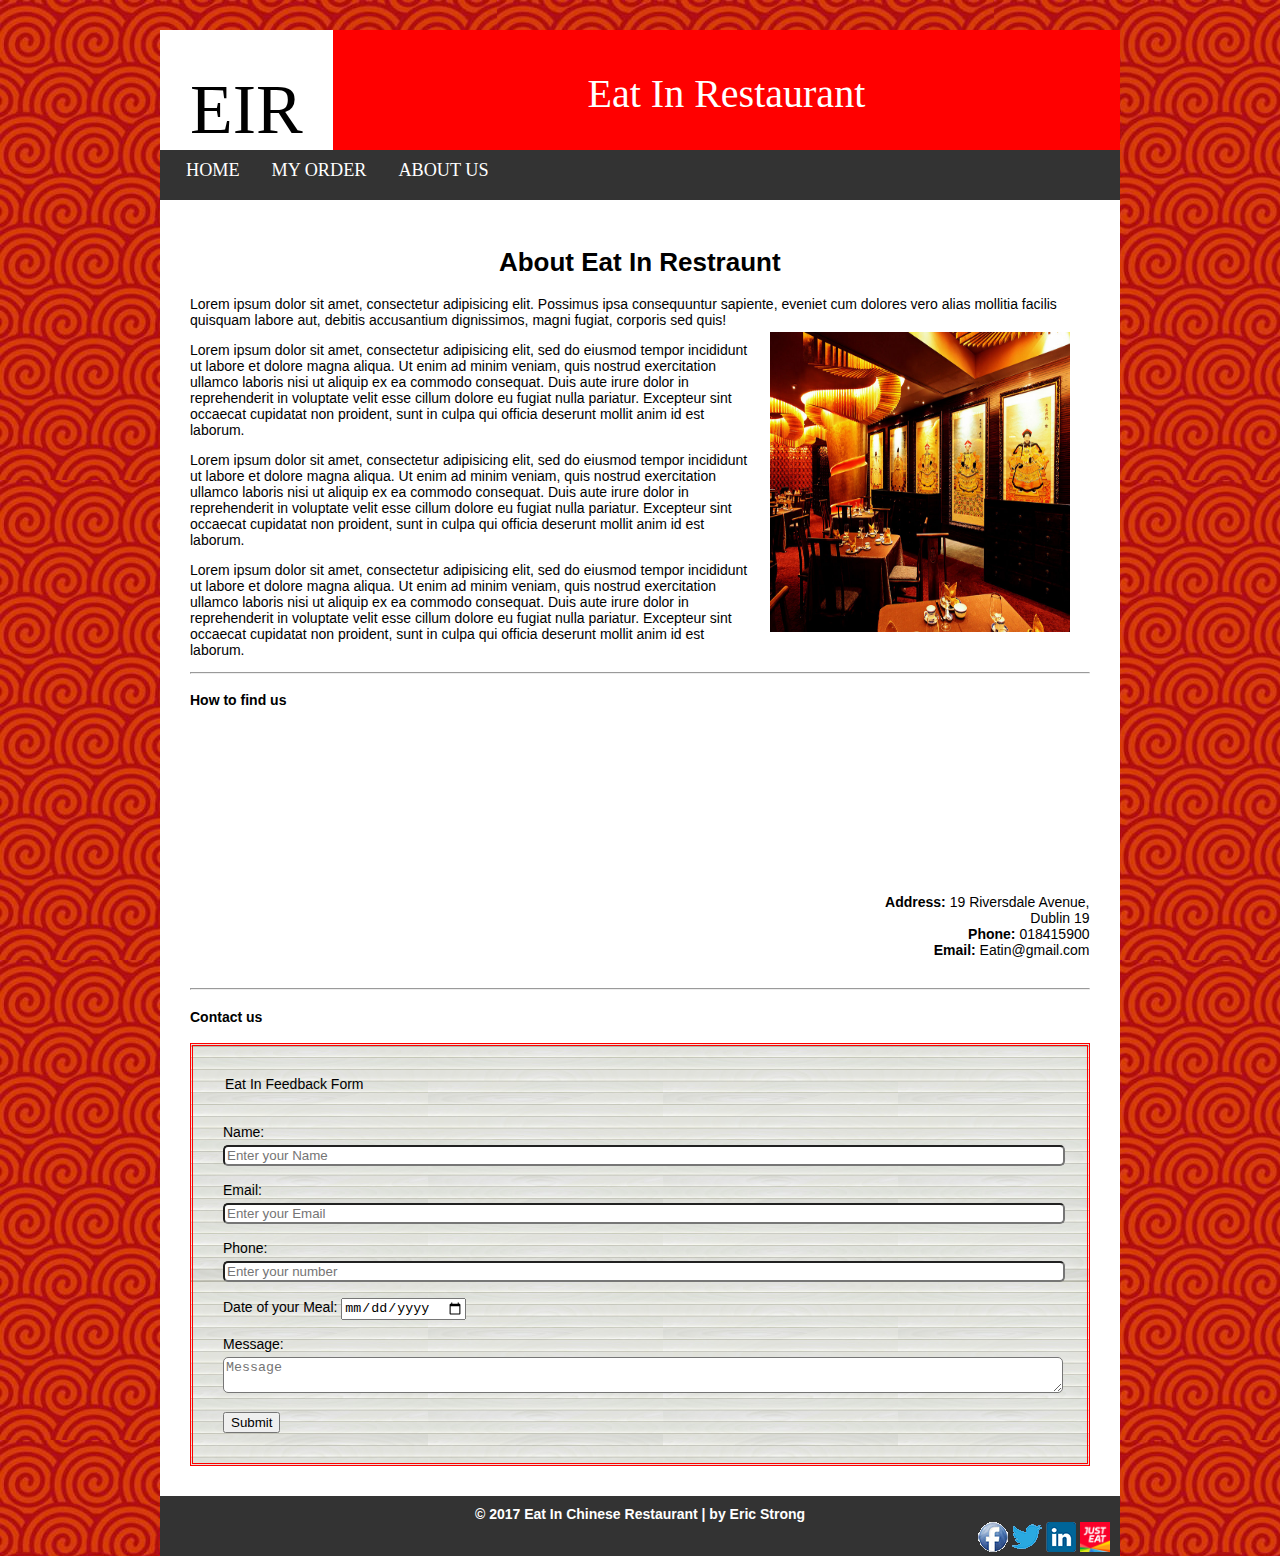
==== aboutUs.html @ b53d381d "need to fix the edit product and remove product." ====
<!DOCTYPE html>
<html>

<head>
    <script src="js/myscripts.js"></script>
    <link rel="stylesheet" href="css/style.css" type="text/css">

    <title>About Us page</title>

</head>

<body>

    <div id="container">

        <div id="mainBanner">
            <div id="banner">Eat In Restaurant</div>
            <div id="bannerLogo"> EIR</div>

        </div>
        <div>
            <ul id="navList">
                <li> <a href="index.php">HOME</a></li>

                <li> <a href="myorder.php">MY ORDER</a></li>

                <li><a href="aboutUs.html">ABOUT US</a></li>


            </ul>

        </div>

        <!--nav ends-->

        <div id="maincontentAbout">

        <div id="aboutUs">
          <h1>About Eat In Restraunt</h1>

        <p>
          Lorem ipsum dolor sit amet, consectetur adipisicing elit. Possimus ipsa consequuntur sapiente, eveniet cum dolores vero alias mollitia facilis quisquam labore aut, debitis accusantium dignissimos, magni fugiat, corporis sed quis!<img src="images/eatin.jpg" alt="restraunt image" align="right" width="300" height="300" id="restImg">


          </p>

          <p>Lorem ipsum dolor sit amet, consectetur adipisicing elit, sed do eiusmod tempor incididunt ut labore et dolore magna aliqua. Ut enim ad minim veniam, quis nostrud exercitation ullamco laboris nisi ut aliquip ex ea commodo consequat. Duis aute irure dolor in reprehenderit in voluptate velit esse cillum dolore eu fugiat nulla pariatur. Excepteur sint occaecat cupidatat non proident, sunt in culpa qui officia deserunt mollit anim id est laborum.</p>

            <p>Lorem ipsum dolor sit amet, consectetur adipisicing elit, sed do eiusmod tempor incididunt ut labore et dolore magna aliqua. Ut enim ad minim veniam, quis nostrud exercitation ullamco laboris nisi ut aliquip ex ea commodo consequat. Duis aute irure dolor in reprehenderit in voluptate velit esse cillum dolore eu fugiat nulla pariatur. Excepteur sint occaecat cupidatat non proident, sunt in culpa qui officia deserunt mollit anim id est laborum.</p>

              <p>Lorem ipsum dolor sit amet, consectetur adipisicing elit, sed do eiusmod tempor incididunt ut labore et dolore magna aliqua. Ut enim ad minim veniam, quis nostrud exercitation ullamco laboris nisi ut aliquip ex ea commodo consequat. Duis aute irure dolor in reprehenderit in voluptate velit esse cillum dolore eu fugiat nulla pariatur. Excepteur sint occaecat cupidatat non proident, sunt in culpa qui officia deserunt mollit anim id est laborum.</p>







          </div>

          <hr>

            <div id="map">
                <h4>How to find us</h4>


                <iframe src="https://www.google.com/maps/embed?pb=!1m18!1m12!1m3!1d2382.332788575971!2d-6.269521884760754!3d53.33729878309082!2m3!1f0!2f0!3f0!3m2!1i1024!2i768!4f13.1!3m3!1m2!1s0x48670c2089d84a1d%3A0x6e1d03e3d62489ae!2sDIT-Kevin+Street!5e0!3m2!1sen!2sie!4v1479836076868"
                    frameborder="0" style="border:0" allowfullscreen="">


                    </iframe>


                    <p align="right"><b>Address:</b>
                            19 Riversdale Avenue,
                            <br>
                            Dublin 19
                            <br>
                            <b>Phone:</b> 018415900
                            <br>
                            <b>Email:</b> Eatin@gmail.com
                    </p>





            </div>

            <hr>

            <div id="contact-form">
                <h4>Contact us</h4>
                <form id="form1" action="#" method="post">
                  <legend>Eat In Feedback Form</legend>
                  <br>
                  <br>
                  <label for="Name">Name:</label>
                  <input id="formElements" type="text" placeholder="Enter your Name" required>
                    <br>
                    <br>
                    <label for="Email">Email:</label>
                    <input id="formElements" type="email" placeholder="Enter your Email" required>
                    <br>
                    <br>
                    <label for="telephone">Phone:</label>
                    <input id="formElements" type="number" placeholder="Enter your number" required>
                    <br>
                    <br>

                    <label for="date">Date of your Meal:</label>
                <input type="date" value="today">
                <br>
                <br>
                    <label for="message">Message:</label>
                    <textarea id="formElements" placeholder="Message"required></textarea>
                    <br>
                    <br>


                    <button >Submit</button>
                </form>
            </div>






        </div>
        <!--maincontent ends-->
        <footer id="footer">

            <div id="footerText">
                <b>&copy 2017 Eat In Chinese Restaurant | by Eric Strong</b>
            </div>



            <div id="socialMediaIcons">
                <a href="#"><img src="images/facebook-opt.png" alt="facebook logo" width="30px"></a>
                <a href="#"><img src="images/twitter-opt.png" alt="twitterlogo" width="30px"></a>
                <a href="#"><img src="images/linked-in-opt.png" alt="linkedin logo" width="30px"></a>
                <a href="#"><img src="images/justeat-opt.png" alt="just eatlogo" width="30px"></a>

            </div>

        </footer>
        <!--footer ends-->
    </div>
  </div>


</body>

</html>
---- css/style.css ----
body {

  margin: 0px;
 font-family: Verdana,Arial,Helvetica,sans-serif;
 background-color: #e6e6e6;
 font-size: 14px;
 background-position: left top;
 background-image: url(../images/bg-spirals.jpg);


}
h1 {
  font-size: 26px;
  text-align: center;
}
p {
  font-family: Verdana,Arial,Helvetica,sans-serif;
  font-size: 14px;
}
#container {

  width: 960px;
  height: auto;
  margin-right: auto;
  margin-left: auto;
  margin-top: 30px;
  background-color: #cccccc;

}

#colorSIDE{

  background-color: #cccccc;
  height: 900px;
  width: 960px;

  margin-right: auto;
  margin-left: auto;
}

#mainBanner{
  width:100%;
  height: 90px;

}
#banner {
  padding: 40px 0px 0px;
  width: 82%;
  height: 80px;
  clear: both;
  float: right;
  color:white;

  background-color: red;
  font-family: ar delaney;
  text-align: center;
  font-size: 40px;
}

#bannerLogo{
  padding: 40px 0px 0px;
  height: 80px;
  background-color: white;
  font-family: ar delaney;
  text-align: center;
  font-size: 70px;
  background-color: white;
  float: left;
  width:18%;
}

#sidebar {


  padding: 5px;
  background-color: #cccccc;
  width: 160px;
  float: left;
  /*height: 900px;*/


}


#maincontent {
  padding: 0;
  width: 81.5%;
  float: left;
  position: relative;

  /*height: 605px;*/
  background-image: url(../images/bg-striped.jpg);






}
#footer {
  padding: 10px;
  background-color: #333;
  /*color: white;*/
  text-align: center;
  width: 940px;
  height: 40px;
  float: left;
  clear: both;






}
.navbar1 {
  font-family: ar delaney;
  text-align: center;
  font-size: 26px;
}

a:hover {
  color: red;

}


.important {
  font-family: AR DARLING;
  background-color: #ffccc;
}

.sideList {

  margin-top: 10px;
    list-style-type:none;
    margin: 0;
    padding: 0;
    padding: 10px;
    background-color: #d8d8d8;
    color: white;
    font-size: 1.3em;
    text-decoration: none;
    color: red;
    font-family: ar delaney;




  }

#navList{

  list-style-type: none;
  margin:  0px;
  padding: 0;
  overflow: hidden;
  background-color: #333;
  padding: 10px;
  width: 940px;
  height: 30px;
  clear: both;
  text-align: center;
  font-family: ar delaney;
  font-size: 1.3em;
  text-decoration: none;
  color: red;
  vertical-align: middle;

}

li {
    float: left;
    border: 10x;
    border-color: white;

}

li a {

    display:run-in;
    color: white;
    text-align: center;
    padding: 14px 16px;
    text-decoration: none;

}



#searchBar{

  align-self: center;
  color: white;
  float:right;
  text-align: right;
  font-family: ar delaney;


}

#footerText{
  width=50%;
  /*float:left;*/
  text-align: center;
  color:white;
}

#socialMediaIcons{
  width=50%;
  float:right;
  color:white;


}

tr:hover {background-color:red;
  color: white;


}
th {
    height: 50px;
width: 30%;

}



#mainRows {
    height: 50px;
width: 30%;

}





#mainTable{

      width: 100%;
  text-align: left;
   border-bottom: 1px solid #ddd;




}



/*STYLE FOR Products on main Page*/

#product_div{

  width:700px;
  text-align:center;
  margin-left:25px;
  margin-botton:10px;

}

#product_box{

  float:left;
  margin-left:70px;
  margin-bottom: 20px;
  padding:10px;

}


#myorder{
  width:790px;
  height: 100px;
  background-image: url(../images/bg-box.jpg);
  color:black;
  padding: 0;
  margin:0;
  text-align: center;
}

/*Style for about us page*/
#maincontentAbout {
  padding: 30px;
  width: 93.7%;
  float: left;

  height:100%;
  background-color: white;
  /*background-image: url(../images/bg-striped.jpg);*/

}

#map{
  text-align: left;
  margin-bottom: 30px;
}

#contact-form{
  text-align:justify;
}

#aboutus{
  text-align:justify;
  padding:20px;
}

#restImg{
  padding:20px;
}

#form1{

  background-image: url(../images/bg-striped.jpg);
  padding:30px;
  border-style: double;
  border-color: red;



}

#formElements{
  border-radius: 5px;
  width: 100%;

  margin-top: 5px;

}


/*The remove productpage*/

#deleteBox{
  background-color: white;
  text-align: center;

}

#box{

  margin-bottom: 30px;
  text-align: center;
}
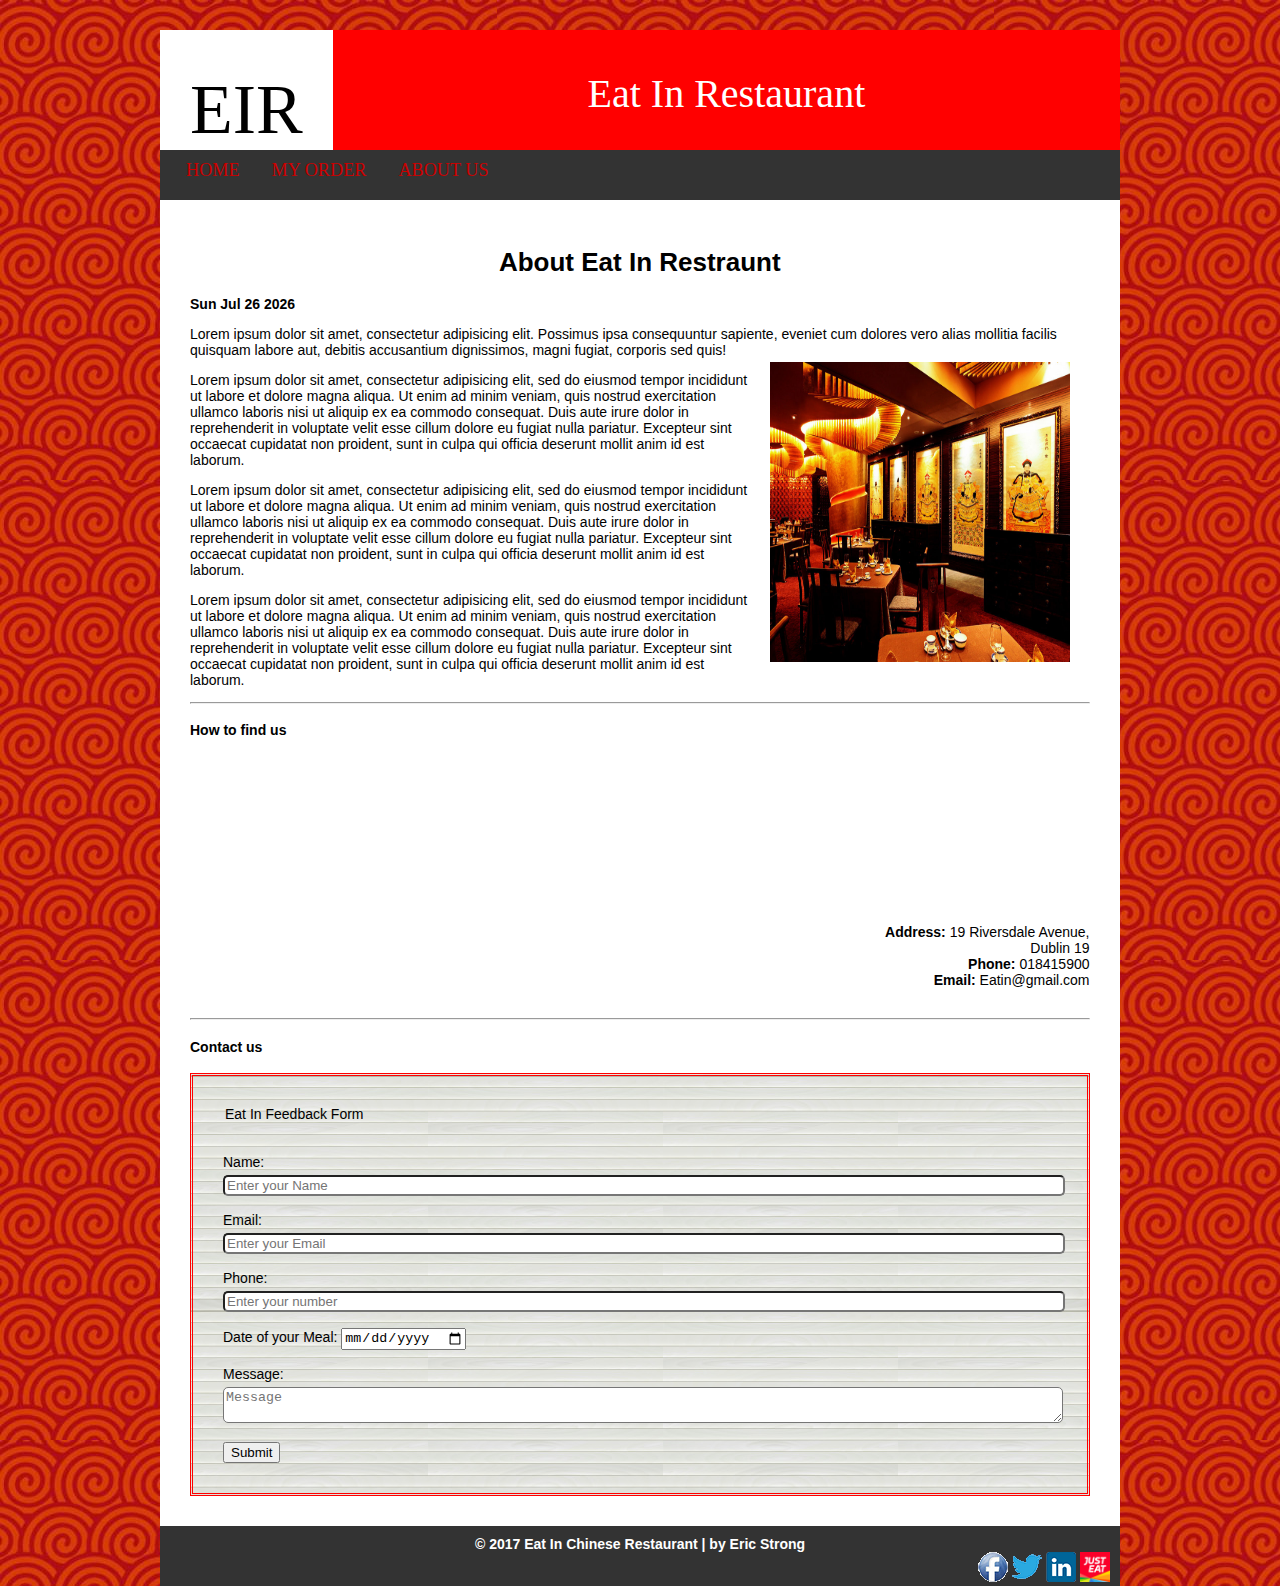
==== commit e325215f: "updated some css elements" ====
--- a/aboutUs.html
+++ b/aboutUs.html
@@ -37,6 +37,13 @@
 
         <div id="aboutUs">
           <h1>About Eat In Restraunt</h1>
+
+
+                      <b>
+                      <script>
+                        document.write(displayDate());
+                      </script>
+                    </b>
 
         <p>
           Lorem ipsum dolor sit amet, consectetur adipisicing elit. Possimus ipsa consequuntur sapiente, eveniet cum dolores vero alias mollitia facilis quisquam labore aut, debitis accusantium dignissimos, magni fugiat, corporis sed quis!<img src="images/eatin.jpg" alt="restraunt image" align="right" width="300" height="300" id="restImg">
--- a/css/style.css
+++ b/css/style.css
@@ -31,7 +31,8 @@
 
 #colorSIDE{
 
-  background-color: #cccccc;
+  /*background-color: #cccccc;*/
+  background-color: #333;
   height: 900px;
   width: 960px;
 
@@ -56,7 +57,11 @@
   font-family: ar delaney;
   text-align: center;
   font-size: 40px;
-}
+
+}
+
+
+
 
 #bannerLogo{
   padding: 40px 0px 0px;
@@ -68,18 +73,33 @@
   background-color: white;
   float: left;
   width:18%;
+
+
 }
 
 #sidebar {
 
-
+  font-size: 22px;
   padding: 5px;
-  background-color: #cccccc;
+
+
+  /*background-color: #cccccc;*/
+  background-color: #333;
   width: 160px;
   float: left;
   /*height: 900px;*/
 
 
+}
+
+#logoLink{
+  text-decoration: none;
+  color:black;
+}
+
+#logoLink2{
+  text-decoration: none;
+  color:white;
 }
 
 
@@ -92,11 +112,6 @@
   /*height: 605px;*/
   background-image: url(../images/bg-striped.jpg);
 
-
-
-
-
-
 }
 #footer {
   padding: 10px;
@@ -123,6 +138,16 @@
 a:hover {
   color: red;
 
+}
+
+a:link {
+color: #CC0000;
+}
+a:visited {
+color: white;
+}
+a:hover {
+color: #FF3300;
 }
 
 
@@ -232,6 +257,7 @@
     height: 50px;
 width: 30%;
 
+
 }
 
 
@@ -243,6 +269,7 @@
       width: 100%;
   text-align: left;
    border-bottom: 1px solid #ddd;
+
 
 
 
@@ -273,13 +300,15 @@
 
 
 #myorder{
-  width:790px;
+  width:760px;
   height: 100px;
   background-image: url(../images/bg-box.jpg);
   color:black;
-  padding: 0;
-  margin:0;
-  text-align: center;
+  padding: 0px;
+  padding-left: 20px;
+  margin:0px;
+  text-align: left;
+
 }
 
 /*Style for about us page*/
@@ -335,8 +364,9 @@
 /*The remove productpage*/
 
 #deleteBox{
-  background-color: white;
-  text-align: center;
+
+  text-align: center;
+    background-image: url(../images/bg-striped.jpg);
 
 }
 
@@ -344,4 +374,45 @@
 
   margin-bottom: 30px;
   text-align: center;
-}
+  font-size: 20px;
+  background-color: green;
+  font-family: fantasy;
+}
+
+
+
+#addProduct{
+  text-decoration: none;
+  color:black;
+}
+
+#addProduct:hover {
+  color: white;
+}
+
+#button1:hover{
+    color:black
+
+
+  }
+
+#button1{
+  text-decoration: none;
+
+}
+
+#importantText{
+  color:red;
+}
+
+#tableImage{
+
+    background-image: url(../images/bg-striped.jpg);
+}
+#tableImage a:visited{
+  color:black;
+}
+
+#tableImage a:link{
+  color: #cc0000;
+}
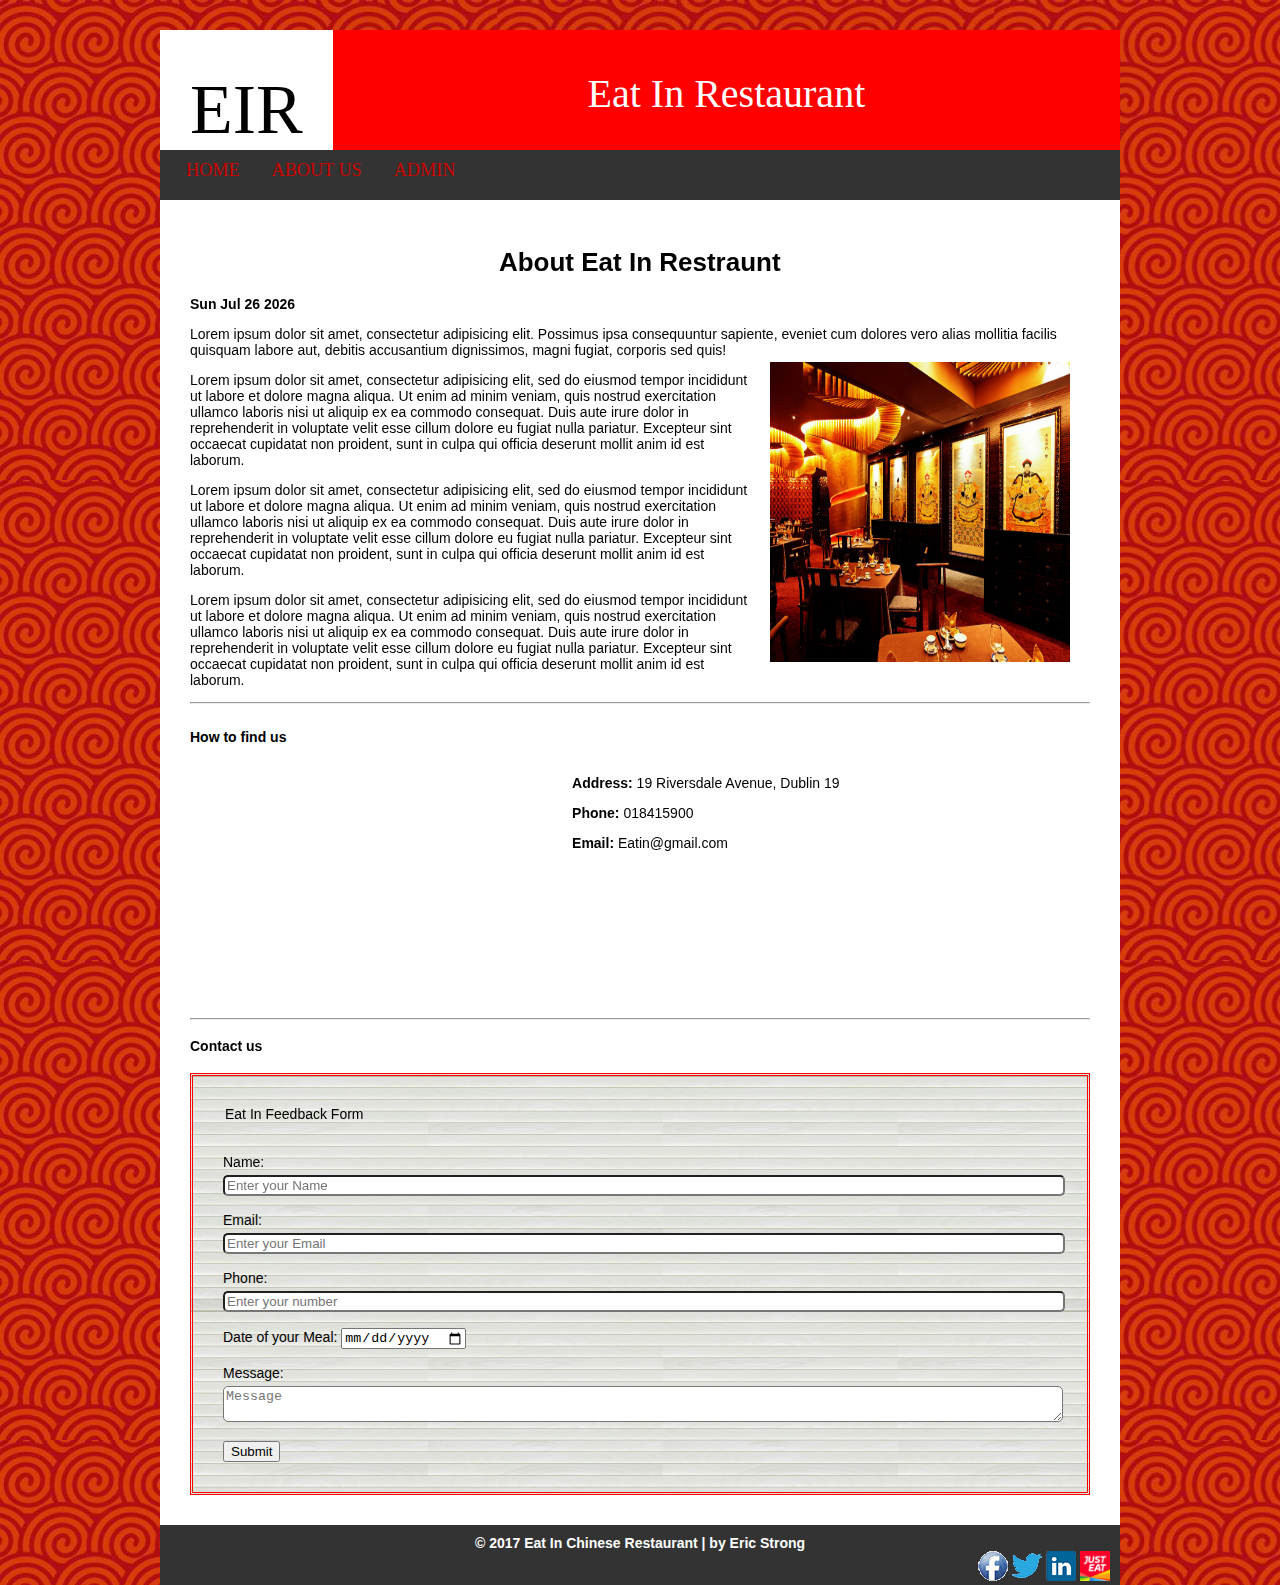
==== commit 59607a48: "changes made: onto phase 2 of project" ====
--- a/aboutUs.html
+++ b/aboutUs.html
@@ -14,17 +14,18 @@
     <div id="container">
 
         <div id="mainBanner">
-            <div id="banner">Eat In Restaurant</div>
-            <div id="bannerLogo"> EIR</div>
+          <div id="banner"><a id="logoLink2" href="index.php">Eat In Restaurant</a></div>
+            <div id="bannerLogo"> <a id="logoLink" href="index.php">EIR</a></div>
 
         </div>
         <div>
             <ul id="navList">
                 <li> <a href="index.php">HOME</a></li>
 
-                <li> <a href="myorder.php">MY ORDER</a></li>
+                <li><a href="aboutUs.html" >ABOUT US</a></li>
 
-                <li><a href="aboutUs.html">ABOUT US</a></li>
+
+                <li>  <a href="editRemoveProductResults.php">ADMIN</a></li>
 
 
             </ul>
@@ -66,8 +67,8 @@
           </div>
 
           <hr>
-
-            <div id="map">
+            <div id ="directions">
+            <div id="map1">
                 <h4>How to find us</h4>
 
 
@@ -76,21 +77,22 @@
 
 
                     </iframe>
+                    </div>
+
+                <div id="map2">
 
 
                     <p align="right"><b>Address:</b>
                             19 Riversdale Avenue,
-                            <br>
+
                             Dublin 19
-                            <br>
-                            <b>Phone:</b> 018415900
-                            <br>
-                            <b>Email:</b> Eatin@gmail.com
+
+                            <p><b>Phone:</b> 018415900</p>
+
+                            <p><b>Email:</b> Eatin@gmail.com</p>
                     </p>
 
-
-
-
+                    </div>
 
             </div>
 
--- a/css/style.css
+++ b/css/style.css
@@ -322,10 +322,29 @@
   /*background-image: url(../images/bg-striped.jpg);*/
 
 }
-
-#map{
+#directions{
+  width:100%;
+  height:300px;
+}
+
+#map1{
+
+  margin-bottom: 30px;
+  float:left;
+
+
+}
+
+#map2{
+
+  margin-top: 50px;
+  margin-bottom: 30px;
+  margin-right:250px;
   text-align: left;
-  margin-bottom: 30px;
+  float:right;
+
+
+
 }
 
 #contact-form{
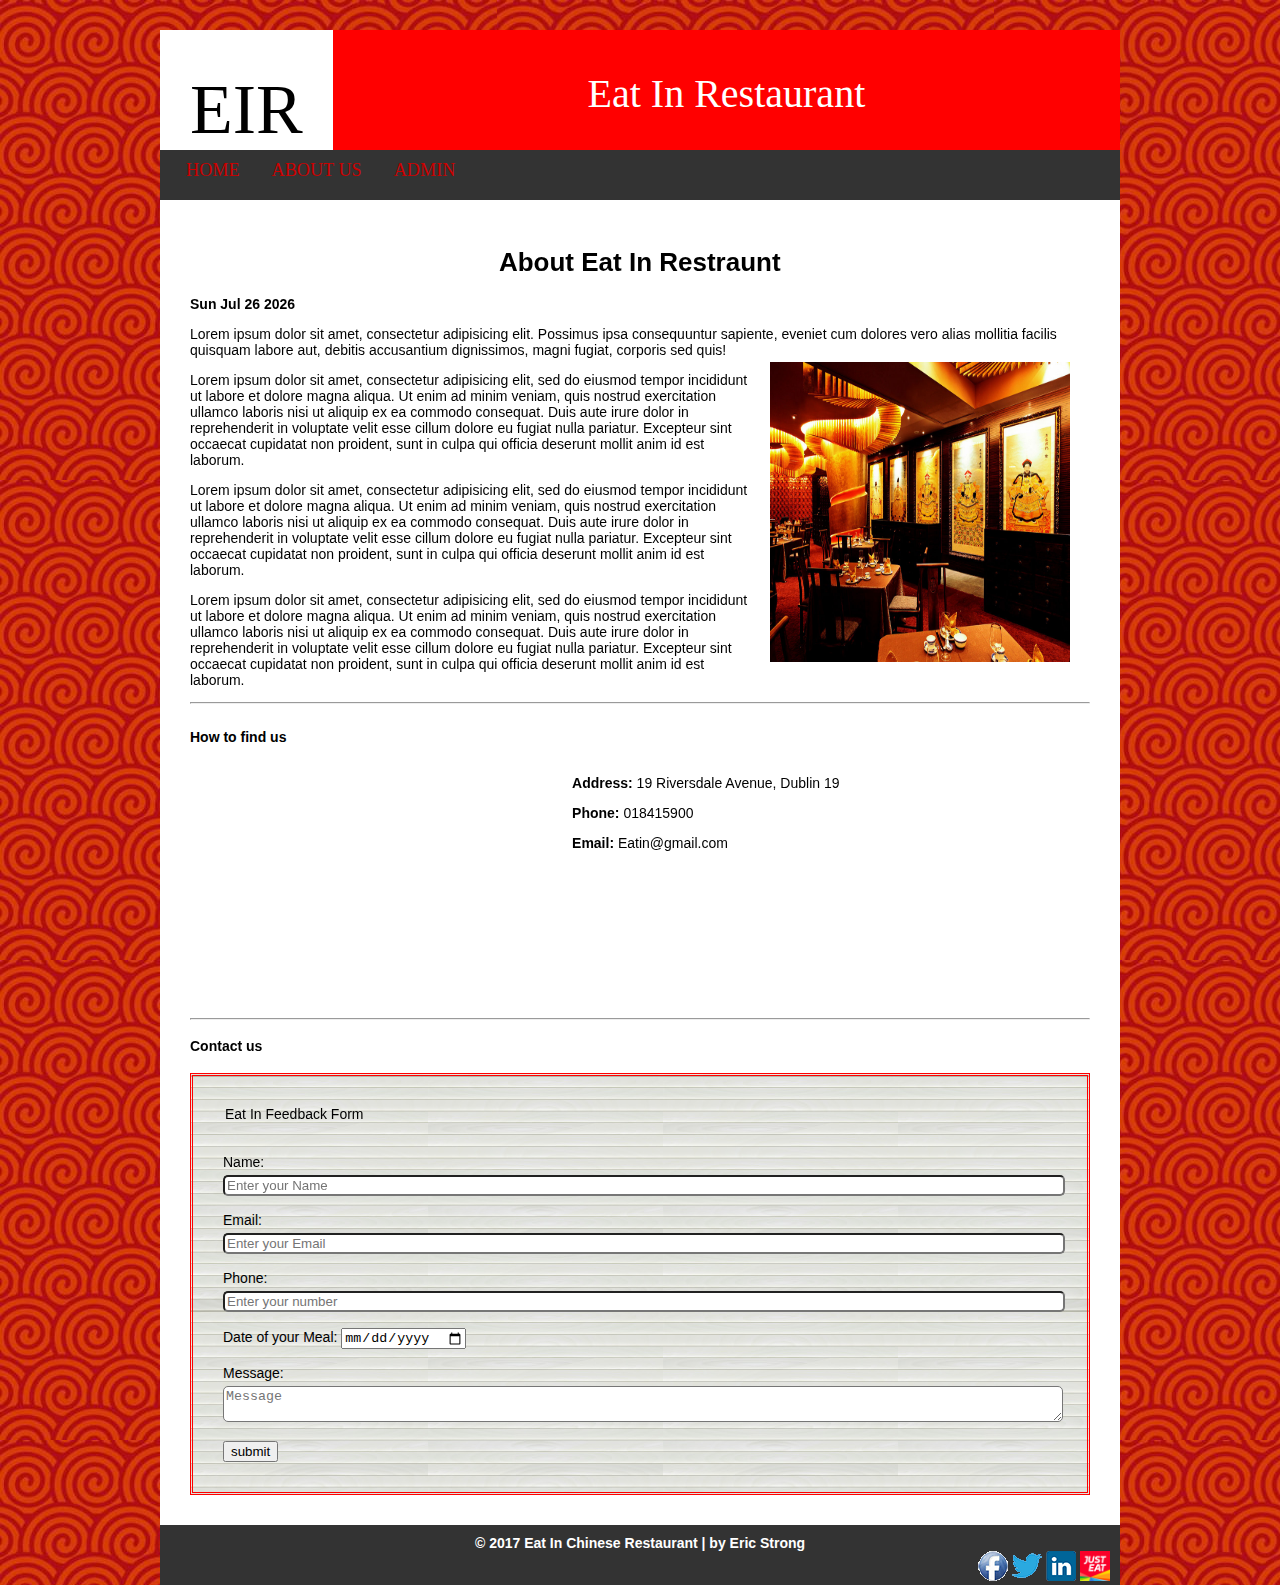
==== commit 499c9e46: "beginning work on sessions" ====
--- a/aboutUs.html
+++ b/aboutUs.html
@@ -100,34 +100,34 @@
 
             <div id="contact-form">
                 <h4>Contact us</h4>
-                <form id="form1" action="#" method="post">
+                <form id="form1" action="email.php" method="post">
                   <legend>Eat In Feedback Form</legend>
                   <br>
                   <br>
-                  <label for="Name">Name:</label>
-                  <input id="formElements" type="text" placeholder="Enter your Name" required>
+                  <label for="name">Name:</label>
+                  <input id="formElements" name="name" type="text" placeholder="Enter your Name" required>
                     <br>
                     <br>
-                    <label for="Email">Email:</label>
-                    <input id="formElements" type="email" placeholder="Enter your Email" required>
+                    <label for="email">Email:</label>
+                    <input id="formElements" name= "email" type="email" placeholder="Enter your Email" required>
                     <br>
                     <br>
                     <label for="telephone">Phone:</label>
-                    <input id="formElements" type="number" placeholder="Enter your number" required>
+                    <input id="formElements" name="phone" type="number" placeholder="Enter your number" required>
                     <br>
                     <br>
 
                     <label for="date">Date of your Meal:</label>
-                <input type="date" value="today">
+                <input type="date" name="date" value="today">
                 <br>
                 <br>
                     <label for="message">Message:</label>
-                    <textarea id="formElements" placeholder="Message"required></textarea>
+                    <textarea id="formElements" name="message" placeholder="Message"required></textarea>
                     <br>
                     <br>
 
 
-                    <button >Submit</button>
+                    <a href="email.php"><input type="submit" value="submit" name="submit"></a>
                 </form>
             </div>
 
--- a/css/style.css
+++ b/css/style.css
@@ -33,7 +33,7 @@
 
   /*background-color: #cccccc;*/
   background-color: #333;
-  height: 900px;
+  height: 920px;
   width: 960px;
 
   margin-right: auto;
@@ -301,7 +301,7 @@
 
 #myorder{
   width:760px;
-  height: 100px;
+  height: 140px;
   background-image: url(../images/bg-box.jpg);
   color:black;
   padding: 0px;
@@ -435,3 +435,7 @@
 #tableImage a:link{
   color: #cc0000;
 }
+
+#loginForm{
+  text-align: center;
+}
